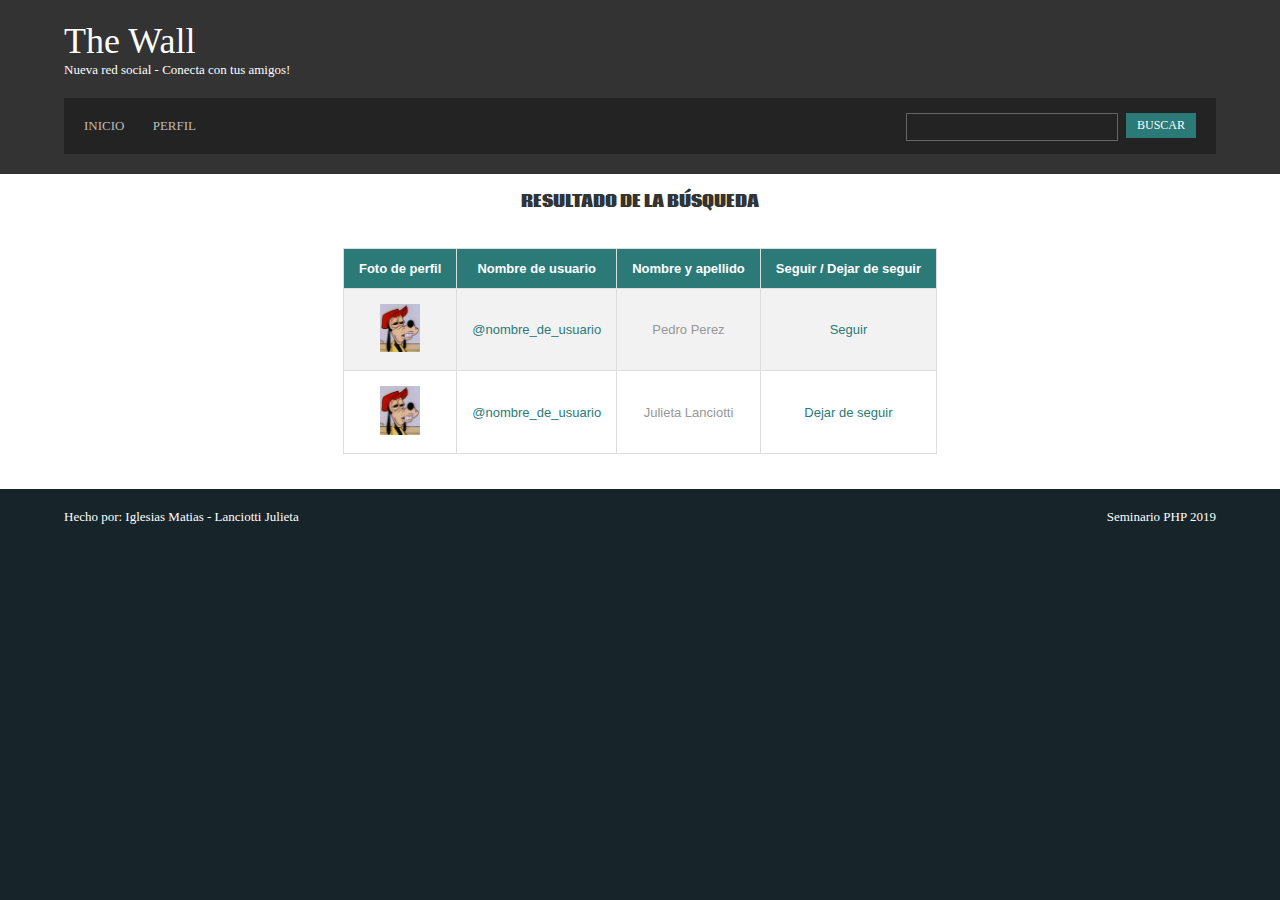
==== templates/busqueda.html @ f3c40905 "Busqueda template" ====
<!DOCTYPE html>
<html lang="en" dir="ltr">

  <head>
    <title>Inicio</title>
    <meta charset="UTF-8">
    <link rel="stylesheet" href="../style/css/layout.css" type="text/css">
    <link rel="stylesheet" href="../style/css/profile.css" type="text/css">
    <link rel="stylesheet" href="../style/css/tables.css" type="text/css">
    <link rel="stylesheet" href="../style/css/pagination.css" type="text/css">
    <!-- iconos -->
    <link rel="stylesheet" href="https://use.fontawesome.com/releases/v5.8.1/css/all.css" integrity="sha384-50oBUHEmvpQ+1lW4y57PTFmhCaXp0ML5d60M1M7uH2+nqUivzIebhndOJK28anvf" crossorigin="anonymous">
  
  </head>

  <body>
    <!-- seccion 1 -->
    <div class="section row1">
      <header id="header">
        <div id="hgroup">
          <h1><a href="index.html">The Wall</a></h1> <!-- titulo -->
          <h2>Nueva red social - Conecta con tus amigos!</h2> <!-- subtitulo -->
        </div>        
        <nav> <!-- menu con los links -->
          <ul>
            <li><a href="index.html">Inicio</a></li>
            <li><a href="perfil.html">Perfil</a></li>
            <li>
              <form action="#" method="post"> <!-- buscar -->
                <fieldset>
                  <input type="text" value="">
                  <input type="submit" id="b_submit" value="Buscar">
                </fieldset>
              </form>
            </li>
          </ul>
        </nav>
      </header>
    </div> <!-- fin seccion 1 -->

    <!-- seccion 2 -->
    <div class="section row2">
      <div id="container">
        <br>
        <h1 class="title-pen"> Resultado de la Búsqueda</h1>
      <br>
      <br>
      <table align="center">
          <tr>
            <td>
                <table id="tablas">
                  <tr>
                    <th>Foto de perfil</th>
                    <th>Nombre de usuario</th>
                    <th>Nombre y apellido</th>
                    <th>Seguir / Dejar de seguir</th>
                  </tr>
                  <tr>
                    <td><img src="../style/images/goofy.jpg"/></td>
                    <td><a href="usuario.html">@nombre_de_usuario</a></td>
                    <td>Pedro Perez</td>
                    <td><a href=""> Seguir</a></td>
                  </tr>
                  <tr>
                    <td><img src="../style/images/goofy.jpg"/></td>
                    <td><a href="usuario.html">@nombre_de_usuario</a></td>
                    <td>Julieta Lanciotti</td>
                    <td><a href="">Dejar de seguir</a></td>
                  </tr>
                </table>
            </td>
          </tr>
        </table>
        <br>
      </div>
      <br>
    </div> <!-- fin seccion 2 -->

    <!-- seccion 3 - footer -->
    <div class="section row3">
      <footer id="footer">
        <p class="fo_left">Hecho por: Iglesias Matias - Lanciotti Julieta</p>
        <p class="fo_right">Seminario PHP 2019 </p>
      </footer>
    </div>
  </body>
</html>
---- style/css/layout.css ----
/* ESTILOS DE LA PAGINA PRINCIPAL */

html{ /* para que aparezca el scroll*/
	overflow-y:scroll;
} 

body{ /* estilo principal del body */
	margin:0; 
	padding:0; 
	font-size:13px; 
	font-family:Georgia, "Times New Roman", Times, serif; /* tipo de letra */
	color:#919191;
	background-color:#17252a;
	height: 100%;
}

a{ /* para que no queden subrayados los links */
	outline:none; 
	text-decoration:none;
	cursor: pointer;
} 

.button{
	background-color: #2b7a78;
	border: none;
	color: white;
	font-family:Georgia, "Times New Roman", Times, serif; /* tipo de letra */
	padding: 10px 20px;
	text-align: center;
	text-decoration: none;
	display: inline-block;
	font-size: 16px;
	margin: 4px 2px;
  	cursor: pointer;
  	-webkit-transition-duration: 0.4s; /* Safari */
  	transition-duration: 0.4s;
}

.button:hover {
  	background-color: #2b7a78; 
  	color: white;
}
.button1{
	background-color: white; 
  	color: black; 
  	border: 2px solid #2b7a78;
}

/* ----------------------------------------------SECCIONES-------------------------------------*/

div.section{ /* secciones de la pagina */
	display:block;
	width:100%;
	margin:0; 
	padding:0; 
}

.row1, .row1 a{ /* seccion 1 para el menu - color de links */
	color:white; /* color de las letras del menu */
	background-color:#333333; /* color del fondo del menu */
}
.row2{ /* seccion 2 para el contenido */
	color:#979797; 
	background-color:#FFFFFF;
}
.row2 a{ /* seccion 2 - color de los links */
	color:#2b7a78; 
	background-color:#FFFFFF;
}
.row3, .row3 a{ /* seccion 3 para el footer */
	color:white; /* color de las letras del footer */
	background-color:#17252a; /* color del fondo del footer */
}

/*----------------------------------------------GENERAL-------------------------------------*/

#header, #container, #footer{
	display:block; 
	width:90%; 
	margin:0 auto;
}

nav ul{
	margin:0; 
	padding:0; 
	list-style:none;
}

/* estilo de los titulos */
h1, h2, h3, h4, h5, h6{
	margin:0; 
	padding:0; 
	font-size:16px; /* tamanio de la letra */
	font-weight:bold; /* en negrita */
	font-style:normal; 
	line-height:normal; 
	text-transform:uppercase; /* lo convierte en mayuscula*/
}

address{
	font-style:normal;
}

/* legend: es el buscar - para que no aparezca recuadro ni texto en el */
form, fieldset, legend{
	margin:0; 
	padding:0; 
	border:none;
}
legend{
	display:none;
}

input, textarea, select{ /* tipo de letra y tama�o de los input */
	font-size:13px; 
	font-family:Georgia,"Times New Roman",Times,serif;
}


/*----------------------------------------------Header-------------------------------------*/

#header{ /* para que el texto no quede pegado contra arriba de todo*/
	padding:20px 0;
}

#header #hgroup{
	float:left; 
	margin:0 0 20px 0;
}

#header #hgroup h1, 
#header #hgroup h2{
	font-weight:normal; 
	text-transform:none;
}

#header #hgroup h1{
	font-size:36px;
}

#header #hgroup h2{
	font-size:13px;
}

#header form{
	display:block; 
	width:290px; 
	float:right; 
	margin:-5px 0; 
	padding:0;
}

#header form input{ /* input para hacer un submit */
	display:block; 
	float:left; /* para que se mantenga a la izquierda */
	width:200px; /* ancho */
	margin:0; 
	padding:5px; /* altura*/
	color:#C0BAB6; /* color de letra */
	background-color:#232323; /* color de fondo */
	border:1px solid #666666; /* bordecito */
}

#header form #b_submit{ /* boton de submit */
	display:block; 
	float:right; 
	width:70px; 
	font-size:12px;  
	text-transform:uppercase; 
	color:#FFFFFF; 
	background-color:#2b7a78; 
	border:none; 
	cursor:pointer;
}

/* --------- nav - menu ----------------*/
#header nav{
	display:block; 
	width:100%; 
	margin:0; 
	padding:20px 0; 
	color:#C0BAB6; 
	background-color:#232323; 
	clear:both;
}
#header nav ul{
	padding:0 20px;
}
#header nav li{
	display:inline; 
	margin-right:25px; 
	text-transform:uppercase;
}
#header nav li a{
	color:#C0BAB6; /* color de los elementos del menu*/
	background-color:#232323; /* color fondo menu */ 
}
#header nav li a:hover{
	color:#2b7a78; /* color de cuando se le pasa por arriba el mouse al link del menu*/
	background-color:#232323;
}

/*----------------------------------------------Contenido-------------------------------------*/

/*#container{
	padding:15% 0;
}*/

#container section{
	display:block; 
	width:100%; 
	margin:0 0 30px 0; 
	padding:0;
}

/*----------------------------------------------Footer-------------------------------------*/

#footer{
	padding:20px 0;
}
#footer p{
	margin:0; 
	padding:0;
}

/* para que el texto del footer quede acomodado a izquierda y derecha*/
.fo_left{
	float:left;
}
.fo_right{
	float:right;
}

.fo_center{
	float: center;
}

/* ------------------- */
---- style/css/profile.css ----
/* CSS design by @jofpin */
@import url(https://fonts.googleapis.com/css?family=Raleway|Varela+Round|Coda);
@import url(http://weloveiconfonts.com/api/?family=entypo);

.title-pen { /* titulo */
  color: #333;
  font-family: "Coda", sans-serif;
  text-align: center;
}

.user-profile { /* foto y nombre del usuario*/
  margin: auto;
	width: 300px; 
  background: #fff;
}

.user-profile  .name { /* nombre y apellido */
  margin: auto;
  margin-top: -4.40em;
  margin-left: 5.80em;
  color: #658585;
  font-size: 1.53em;
  font-family: "Coda", sans-serif;
  font-weight: bold;
}
.user-profile  .username { /* nombre de usuario*/
  margin: auto;
  padding-bottom: 5px;
  display: inline-block;
  margin-left: 10.43em;
  color: #e76043; 
  font-size: .87em;
  font-family: "varela round", sans-serif;
}

.user-profile  .input { /* nombre de usuario*/
  margin: auto;
  display: inline-block;
  margin-left: 10.43em;
  width: 20px;
  color: #e76043; 
  font-size: .87em;
  font-family: "varela round", sans-serif;
}

.user-profile > img.avatar { /* estilo para la imagen del usuario */
	padding: .7em;
  margin-left: .3em;
  margin-top: .3em;
  height: 6.23em;
  width: 6.23em;
  border-radius: 18em;
}
---- style/css/tables.css ----
#tablas {
  font-family: "Trebuchet MS", Arial, Helvetica, sans-serif;
  border-collapse: collapse; /* para que las columnas queden juntas*/
  width: 100%;
}

#tablas td, #tablas th { /* bordes */
  border: 1px solid #ddd; 
  text-align: center;
  padding: 15px;
}

#tablas img{ /* para que la imagen en la tabla se vea bien*/
  width: 40px;
}

#tablas tr:nth-child(even){ /* para que una fila quede de otro color*/
  background-color: #f2f2f2;
}

#tablas a{ /* links en las tablas */
  background-color: transparent;
  color: #2b7a78;
}
#tablas th { /* columnas de arriba de todo con los titulos*/
  padding-top: 12px;
  padding-bottom: 12px;
  text-align: center;
  background-color: #2b7a78;
  color: white;
}
---- style/css/pagination.css ----
.pagination {
  display: inline-block;
  text-align: right;
}

.pagination a {
  color: black;
  float: left;
  padding: 8px 16px;
  text-decoration: none;
}

.pagination a.active {
  background-color: #2b7a78;
  color: white;
}

.pagination a:hover:not(.active) {
	background-color: #ddd;
}
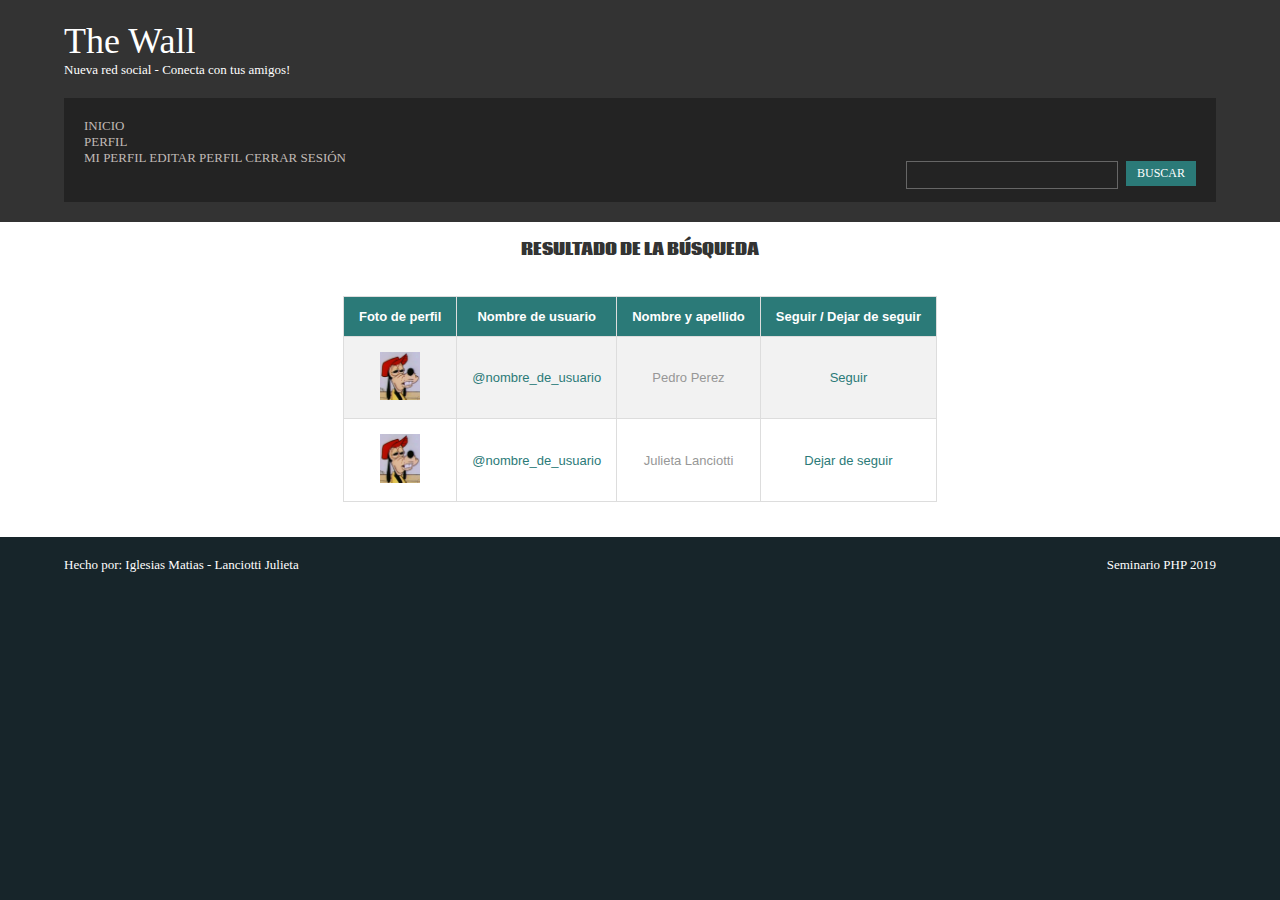
==== commit fe80d488: "Dropdown en todos los templates" ====
--- a/templates/busqueda.html
+++ b/templates/busqueda.html
@@ -24,7 +24,15 @@
         <nav> <!-- menu con los links -->
           <ul>
             <li><a href="index.html">Inicio</a></li>
-            <li><a href="perfil.html">Perfil</a></li>
+            <li><div class="dropdown">
+                <a>Perfil</a>
+                <div class="dropdown-content">
+                <a href="perfil.html">Mi Perfil</a>
+                <a href="editar-perfil.html">Editar Perfil</a>
+                <a href="#">Cerrar Sesión</a>
+                </div>
+                </div>
+              </li>
             <li>
               <form action="#" method="post"> <!-- buscar -->
                 <fieldset>
--- a/style/css/pagination.css
+++ b/style/css/pagination.css
@@ -1,20 +1,20 @@
 .pagination {
-  display: inline-block;
-  text-align: right;
+  display: inline-block; /* para que muestre los numeros uno al lado del otro*/
+  text-align: right; /* ubicacion a la derecha */
 }
 
 .pagination a {
-  color: black;
+  color: black; 
   float: left;
   padding: 8px 16px;
   text-decoration: none;
 }
 
-.pagination a.active {
+.pagination a.active { /* color de cuando esta seleccionada la pagina*/
   background-color: #2b7a78;
   color: white;
 }
 
-.pagination a:hover:not(.active) {
+.pagination a:hover:not(.active) { /* color cuando se le pasa el mouse*/
 	background-color: #ddd;
 }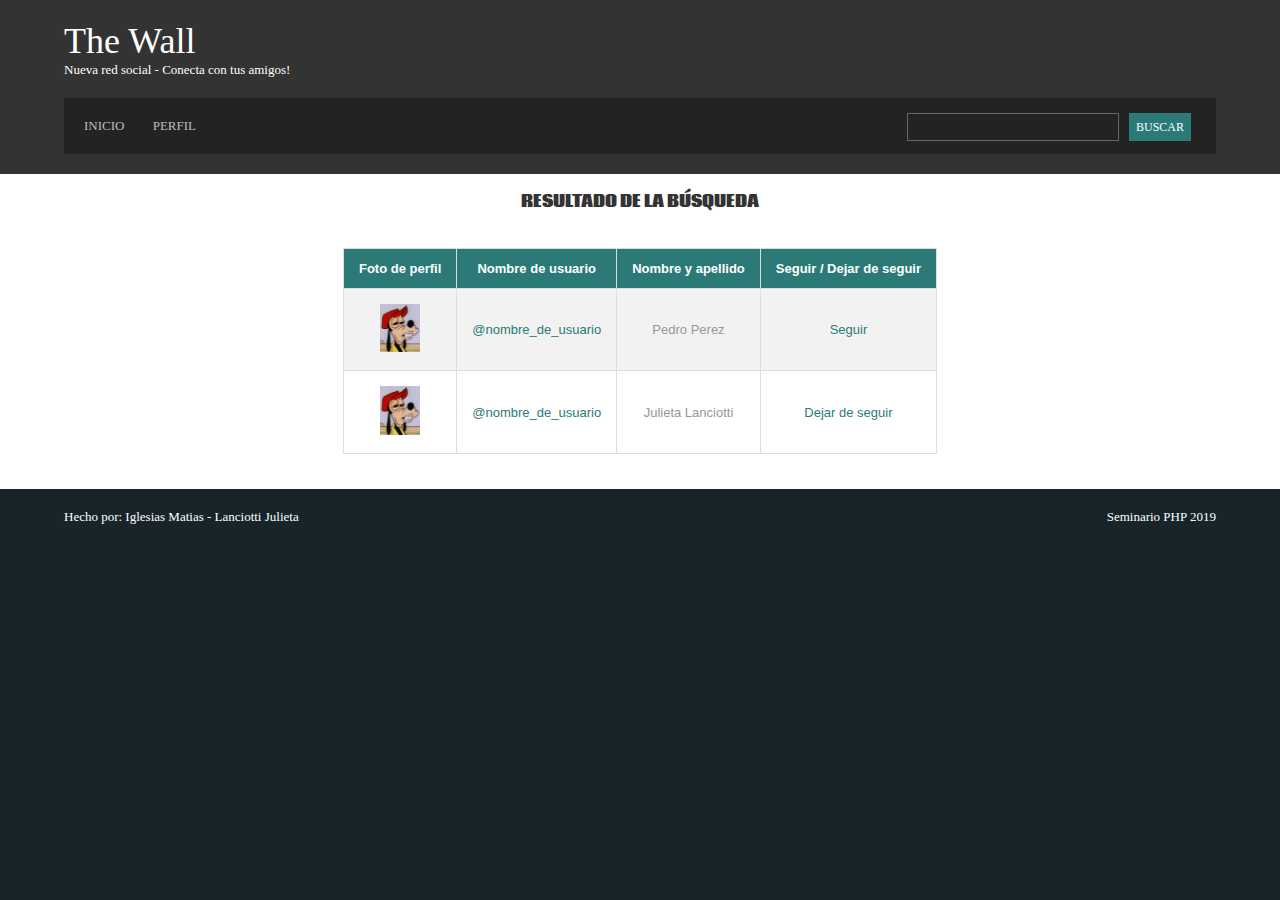
==== commit 32ca9086: "Cerrar sesion" ====
--- a/templates/busqueda.html
+++ b/templates/busqueda.html
@@ -18,18 +18,18 @@
     <div class="section row1">
       <header id="header">
         <div id="hgroup">
-          <h1><a href="index.html">The Wall</a></h1> <!-- titulo -->
+          <h1><a href="principal.html">The Wall</a></h1> <!-- titulo -->
           <h2>Nueva red social - Conecta con tus amigos!</h2> <!-- subtitulo -->
         </div>        
         <nav> <!-- menu con los links -->
           <ul>
-            <li><a href="index.html">Inicio</a></li>
+            <li><a href="principal.html">Inicio</a></li>
             <li><div class="dropdown">
                 <a>Perfil</a>
                 <div class="dropdown-content">
                 <a href="perfil.html">Mi Perfil</a>
                 <a href="editar-perfil.html">Editar Perfil</a>
-                <a href="#">Cerrar Sesión</a>
+                <a href="index.html">Cerrar Sesión</a>
                 </div>
                 </div>
               </li>
--- a/style/css/layout.css
+++ b/style/css/layout.css
@@ -2,12 +2,13 @@
 
 html{ /* para que aparezca el scroll*/
 	overflow-y:scroll;
-} 
+}
 
 body{ /* estilo principal del body */
-	margin:0; 
-	padding:0; 
-	font-size:13px; 
+	
+	margin:0;
+	padding:0;
+	font-size:13px;
 	font-family:Georgia, "Times New Roman", Times, serif; /* tipo de letra */
 	color:#919191;
 	background-color:#17252a;
@@ -15,12 +16,14 @@
 }
 
 a{ /* para que no queden subrayados los links */
-	outline:none; 
+	outline:none;
 	text-decoration:none;
 	cursor: pointer;
-} 
-
-.button{
+}
+
+/* ------------------------- BOTONES ---------------------------------*/
+
+.button{ /* propiedades de un boton */
 	background-color: #2b7a78;
 	border: none;
 	color: white;
@@ -30,29 +33,40 @@
 	text-decoration: none;
 	display: inline-block;
 	font-size: 16px;
-	margin: 4px 2px;
   	cursor: pointer;
   	-webkit-transition-duration: 0.4s; /* Safari */
   	transition-duration: 0.4s;
 }
 
-.button:hover {
-  	background-color: #2b7a78; 
+.button:hover { /* cuando se le pasa el mouse*/
+  	background-color: #2b7a78;
   	color: white;
 }
 .button1{
-	background-color: white; 
-  	color: black; 
+	background-color: white;
+  	color: black;
   	border: 2px solid #2b7a78;
-}
+}  	
+
+.button2{
+	border-radius: 50%;
+	background-color: white;
+  	color: black;
+  	border: 2px solid #2b7a78;
+}
+
+button:hover {
+  opacity: 0.8;
+}
+
 
 /* ----------------------------------------------SECCIONES-------------------------------------*/
 
 div.section{ /* secciones de la pagina */
 	display:block;
 	width:100%;
-	margin:0; 
-	padding:0; 
+	margin:0;
+	padding:0;
 }
 
 .row1, .row1 a{ /* seccion 1 para el menu - color de links */
@@ -60,11 +74,11 @@
 	background-color:#333333; /* color del fondo del menu */
 }
 .row2{ /* seccion 2 para el contenido */
-	color:#979797; 
+	color:#979797;
 	background-color:#FFFFFF;
 }
 .row2 a{ /* seccion 2 - color de los links */
-	color:#2b7a78; 
+	color:#2b7a78;
 	background-color:#FFFFFF;
 }
 .row3, .row3 a{ /* seccion 3 para el footer */
@@ -75,25 +89,25 @@
 /*----------------------------------------------GENERAL-------------------------------------*/
 
 #header, #container, #footer{
-	display:block; 
-	width:90%; 
+	display:block;
+	width:90%;
 	margin:0 auto;
 }
 
 nav ul{
-	margin:0; 
-	padding:0; 
+	margin:0;
+	padding:0;
 	list-style:none;
 }
 
 /* estilo de los titulos */
 h1, h2, h3, h4, h5, h6{
-	margin:0; 
-	padding:0; 
+	margin:0;
+	padding:0;
 	font-size:16px; /* tamanio de la letra */
 	font-weight:bold; /* en negrita */
-	font-style:normal; 
-	line-height:normal; 
+	font-style:normal;
+	line-height:normal;
 	text-transform:uppercase; /* lo convierte en mayuscula*/
 }
 
@@ -103,17 +117,17 @@
 
 /* legend: es el buscar - para que no aparezca recuadro ni texto en el */
 form, fieldset, legend{
-	margin:0; 
-	padding:0; 
+	margin:0;
+	padding:0;
 	border:none;
 }
 legend{
 	display:none;
 }
 
-input, textarea, select{ /* tipo de letra y tama�o de los input */
-	font-size:13px; 
-	font-family:Georgia,"Times New Roman",Times,serif;
+input, textarea, select{ /* tipo de letra y tamanio de los input */
+	font-size:13px;
+	font-family:Georgia, "Times New Roman", Times, serif; /* tipo de letra */
 }
 
 
@@ -124,13 +138,13 @@
 }
 
 #header #hgroup{
-	float:left; 
+	float:left;
 	margin:0 0 20px 0;
 }
 
-#header #hgroup h1, 
+#header #hgroup h1,
 #header #hgroup h2{
-	font-weight:normal; 
+	font-weight:normal;
 	text-transform:none;
 }
 
@@ -143,18 +157,18 @@
 }
 
 #header form{
-	display:block; 
-	width:290px; 
-	float:right; 
-	margin:-5px 0; 
+	display:block;
+	width:auto;
+	float:right;
+	margin:-5px 0;
 	padding:0;
 }
 
 #header form input{ /* input para hacer un submit */
-	display:block; 
+	display:inline-block;
 	float:left; /* para que se mantenga a la izquierda */
 	width:200px; /* ancho */
-	margin:0; 
+	margin:0px 5px;
 	padding:5px; /* altura*/
 	color:#C0BAB6; /* color de letra */
 	background-color:#232323; /* color de fondo */
@@ -162,38 +176,69 @@
 }
 
 #header form #b_submit{ /* boton de submit */
-	display:block; 
-	float:right; 
-	width:70px; 
-	font-size:12px;  
-	text-transform:uppercase; 
-	color:#FFFFFF; 
-	background-color:#2b7a78; 
-	border:none; 
+	display:inline-block;
+	float:right;
+	width:auto;
+	padding: 7px 7px 6px 7px;
+	font-size:12px;
+	text-transform:uppercase;
+	color:#FFFFFF;
+	background-color:#2b7a78;
+	border:none;
 	cursor:pointer;
 }
+
+/* --------------------- DROPDOWN ------------------------ */
+
+.dropdown {
+  position: relative;
+  display: inline-block;
+}
+
+.dropdown-content { /* como se muestra el contenido del dropdown */
+  display: none;
+  position: absolute;
+  background-color: #f9f9f9;
+  min-width: 160px;
+  box-shadow: 0px 8px 16px 0px rgba(0,0,0,0.2);
+  z-principal: 1;
+}
+
+.dropdown-content a { /* estilo del dropdown cuando se los usa con links */
+  color: black;
+  padding: 12px 16px;
+  text-decoration: none;
+  display: block;
+}
+
+.dropdown-content a:hover {background-color: #f1f1f1}
+
+.dropdown:hover .dropdown-content {
+  display: block;
+}
+
 
 /* --------- nav - menu ----------------*/
 #header nav{
-	display:block; 
-	width:100%; 
-	margin:0; 
-	padding:20px 0; 
-	color:#C0BAB6; 
-	background-color:#232323; 
+	display:block;
+	width:100%;
+	margin:0;
+	padding:20px 0;
+	color:#C0BAB6;
+	background-color:#232323;
 	clear:both;
 }
 #header nav ul{
 	padding:0 20px;
 }
 #header nav li{
-	display:inline; 
-	margin-right:25px; 
+	display:inline;
+	margin-right:25px;
 	text-transform:uppercase;
 }
 #header nav li a{
 	color:#C0BAB6; /* color de los elementos del menu*/
-	background-color:#232323; /* color fondo menu */ 
+	background-color:#232323; /* color fondo menu */
 }
 #header nav li a:hover{
 	color:#2b7a78; /* color de cuando se le pasa por arriba el mouse al link del menu*/
@@ -207,10 +252,60 @@
 }*/
 
 #container section{
-	display:block; 
-	width:100%; 
-	margin:0 0 30px 0; 
-	padding:0;
+	display:block;
+	width:100%;
+	margin:0 0 30px 0;
+	padding:0;
+}
+
+/* ----------------------------- FORMULARIOS ----------------------------------- */
+#container #regform{
+	border: 2px solid #f1f1f1;
+	padding: 20px 0px;
+	margin: 0 0;
+	width: 40%;
+	display: block;
+	height: 100%;
+}
+
+.formfield{
+	display: block;
+	width: 400px;
+	text-align: left;
+	margin: 15px 0px 15px 0px;
+}
+
+#container #regform input{
+  padding: 5px 5px;
+  margin: 3px 0px;
+  border: 1px solid #ccc;
+  box-sizing: border-box;
+  width: 100%;
+}
+
+#container #regform .formfield label{
+	display: block;
+	width: 100%;
+	margin: 0;
+	border: 0;
+}
+
+#container #regform h2{
+	color: #17252a;
+	font-size: 19px;
+	margin-bottom: 20px;
+}
+
+#container #regform button {
+  background-color: #2b7a78;
+  color: white;
+  padding: 12px 22px;
+  margin: 10px 0px 0px 0px;
+	font-size: 16px;
+  border: none;
+  cursor: pointer;
+	display: block;
+	font-family:Georgia, "Times New Roman", Times, serif; /* tipo de letra */
 }
 
 /*----------------------------------------------Footer-------------------------------------*/
@@ -219,7 +314,7 @@
 	padding:20px 0;
 }
 #footer p{
-	margin:0; 
+	margin:0;
 	padding:0;
 }
 
--- a/style/css/profile.css
+++ b/style/css/profile.css
@@ -30,7 +30,6 @@
   margin-left: 10.43em;
   color: #e76043; 
   font-size: .87em;
-  font-family: "varela round", sans-serif;
 }
 
 .user-profile  .input { /* nombre de usuario*/
@@ -38,9 +37,7 @@
   display: inline-block;
   margin-left: 10.43em;
   width: 20px;
-  color: #e76043; 
   font-size: .87em;
-  font-family: "varela round", sans-serif;
 }
 
 .user-profile > img.avatar { /* estilo para la imagen del usuario */
@@ -52,3 +49,18 @@
   border-radius: 18em;
 }
 
+.user-profile .input textarea{
+  margin-bottom: 10px;
+  padding: 12px 20px;
+  box-sizing: border-box;
+  border: 2px solid #ccc;
+  border-radius: 4px;
+  background-color: #f8f8f8;
+  font-size: 16px;
+  resize: none;
+  margin-bottom: 10px;
+}
+
+.user-profile .input input{
+  margin-bottom: 10px;
+}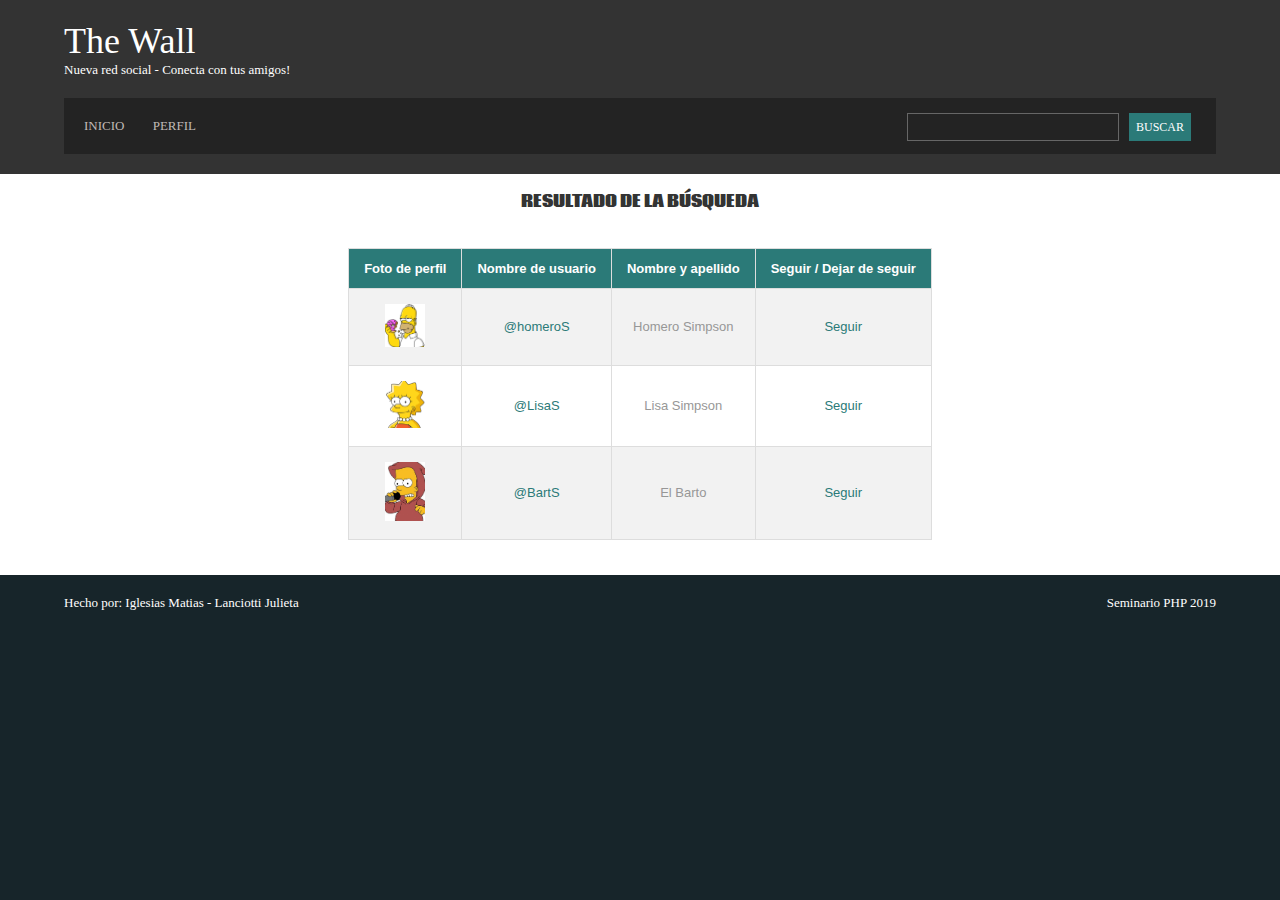
==== commit 8aaffaa6: "Ejemplos" ====
--- a/templates/busqueda.html
+++ b/templates/busqueda.html
@@ -64,16 +64,22 @@
                     <th>Seguir / Dejar de seguir</th>
                   </tr>
                   <tr>
-                    <td><img src="../style/images/goofy.jpg"/></td>
-                    <td><a href="usuario.html">@nombre_de_usuario</a></td>
-                    <td>Pedro Perez</td>
+                    <td><img src="../style/images/homero.png"/></td>
+                    <td><a href="usuario.html">@homeroS</a></td>
+                    <td>Homero Simpson</td>
                     <td><a href=""> Seguir</a></td>
                   </tr>
                   <tr>
-                    <td><img src="../style/images/goofy.jpg"/></td>
-                    <td><a href="usuario.html">@nombre_de_usuario</a></td>
-                    <td>Julieta Lanciotti</td>
-                    <td><a href="">Dejar de seguir</a></td>
+                    <td><img src="../style/images/lisa.png"/></td>
+                    <td><a href="usuario.html">@LisaS</a></td>
+                    <td>Lisa Simpson</td>
+                    <td><a href="">Seguir</a></td>
+                  </tr>
+                  <tr>
+                    <td><img src="../style/images/barto.jpg"/></td>
+                    <td><a href="usuario.html">@BartS</a></td>
+                    <td>El Barto</td>
+                    <td><a href="">Seguir</a></td>
                   </tr>
                 </table>
             </td>
--- a/style/css/layout.css
+++ b/style/css/layout.css
@@ -5,7 +5,7 @@
 }
 
 body{ /* estilo principal del body */
-	
+
 	margin:0;
 	padding:0;
 	font-size:13px;
@@ -46,7 +46,7 @@
 	background-color: white;
   	color: black;
   	border: 2px solid #2b7a78;
-}  	
+}
 
 .button2{
 	border-radius: 50%;
@@ -296,7 +296,7 @@
 	margin-bottom: 20px;
 }
 
-#container #regform button {
+#regbutton {
   background-color: #2b7a78;
   color: white;
   padding: 12px 22px;
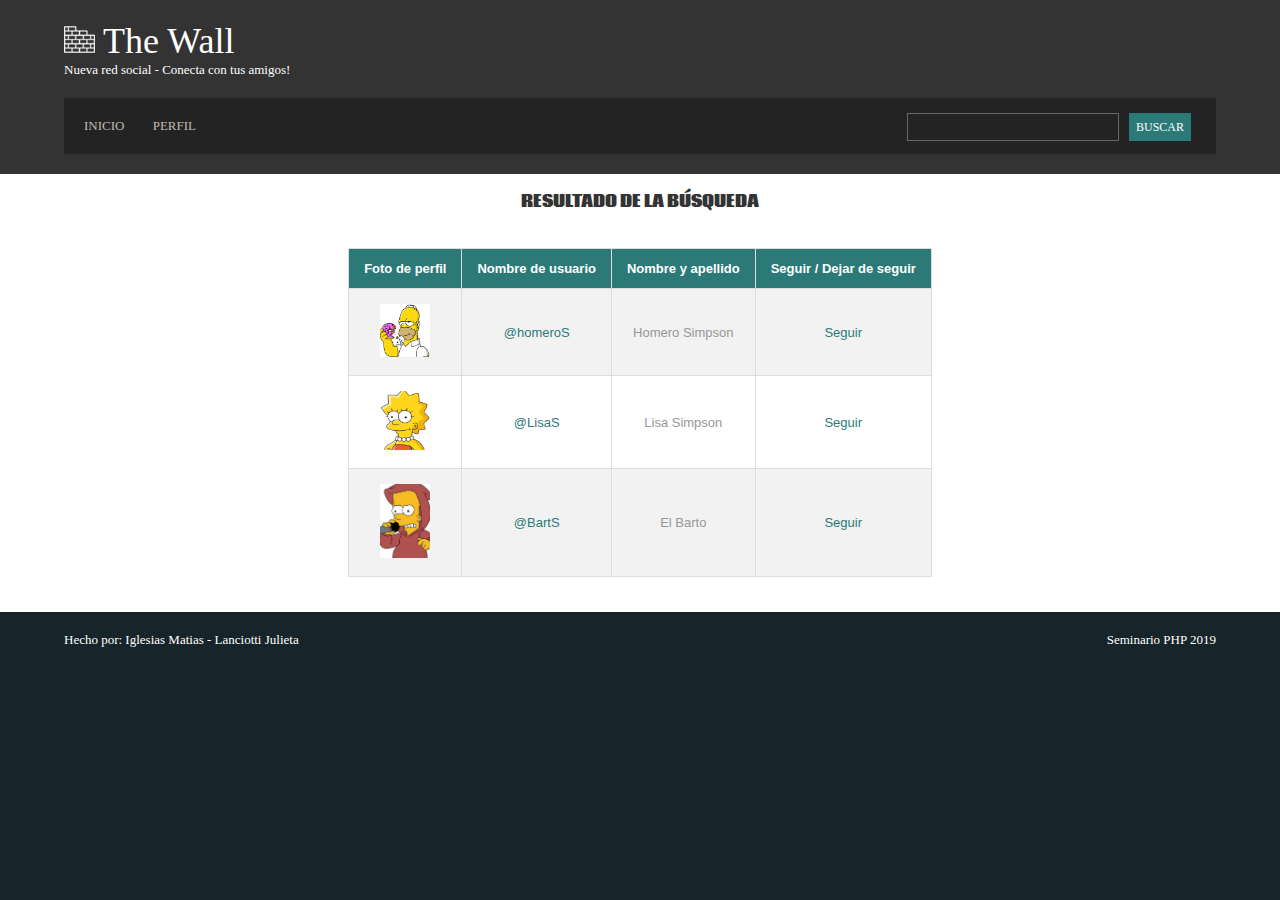
==== commit cea92e8c: "Agregue el logo" ====
--- a/templates/busqueda.html
+++ b/templates/busqueda.html
@@ -10,7 +10,7 @@
     <link rel="stylesheet" href="../style/css/pagination.css" type="text/css">
     <!-- iconos -->
     <link rel="stylesheet" href="https://use.fontawesome.com/releases/v5.8.1/css/all.css" integrity="sha384-50oBUHEmvpQ+1lW4y57PTFmhCaXp0ML5d60M1M7uH2+nqUivzIebhndOJK28anvf" crossorigin="anonymous">
-  
+
   </head>
 
   <body>
@@ -18,9 +18,10 @@
     <div class="section row1">
       <header id="header">
         <div id="hgroup">
+          <img src="../style/images/logo.png" />
           <h1><a href="principal.html">The Wall</a></h1> <!-- titulo -->
           <h2>Nueva red social - Conecta con tus amigos!</h2> <!-- subtitulo -->
-        </div>        
+        </div>
         <nav> <!-- menu con los links -->
           <ul>
             <li><a href="principal.html">Inicio</a></li>
--- a/style/css/layout.css
+++ b/style/css/layout.css
@@ -142,6 +142,12 @@
 	margin:0 0 20px 0;
 }
 
+#header #hgroup img{
+	display: inline-block;
+	height: 27px;
+	margin-right: 5px;
+}
+
 #header #hgroup h1,
 #header #hgroup h2{
 	font-weight:normal;
@@ -150,6 +156,7 @@
 
 #header #hgroup h1{
 	font-size:36px;
+	display: inline-block;
 }
 
 #header #hgroup h2{
--- a/style/css/profile.css
+++ b/style/css/profile.css
@@ -32,11 +32,10 @@
   font-size: .87em;
 }
 
-.user-profile  .input { /* nombre de usuario*/
+.user-profile  .input { 
   margin: auto;
   display: inline-block;
   margin-left: 10.43em;
-  width: 20px;
   font-size: .87em;
 }
 
--- a/style/css/tables.css
+++ b/style/css/tables.css
@@ -11,7 +11,7 @@
 }
 
 #tablas img{ /* para que la imagen en la tabla se vea bien*/
-  width: 40px;
+  width: 50px;
 }
 
 #tablas tr:nth-child(even){ /* para que una fila quede de otro color*/
